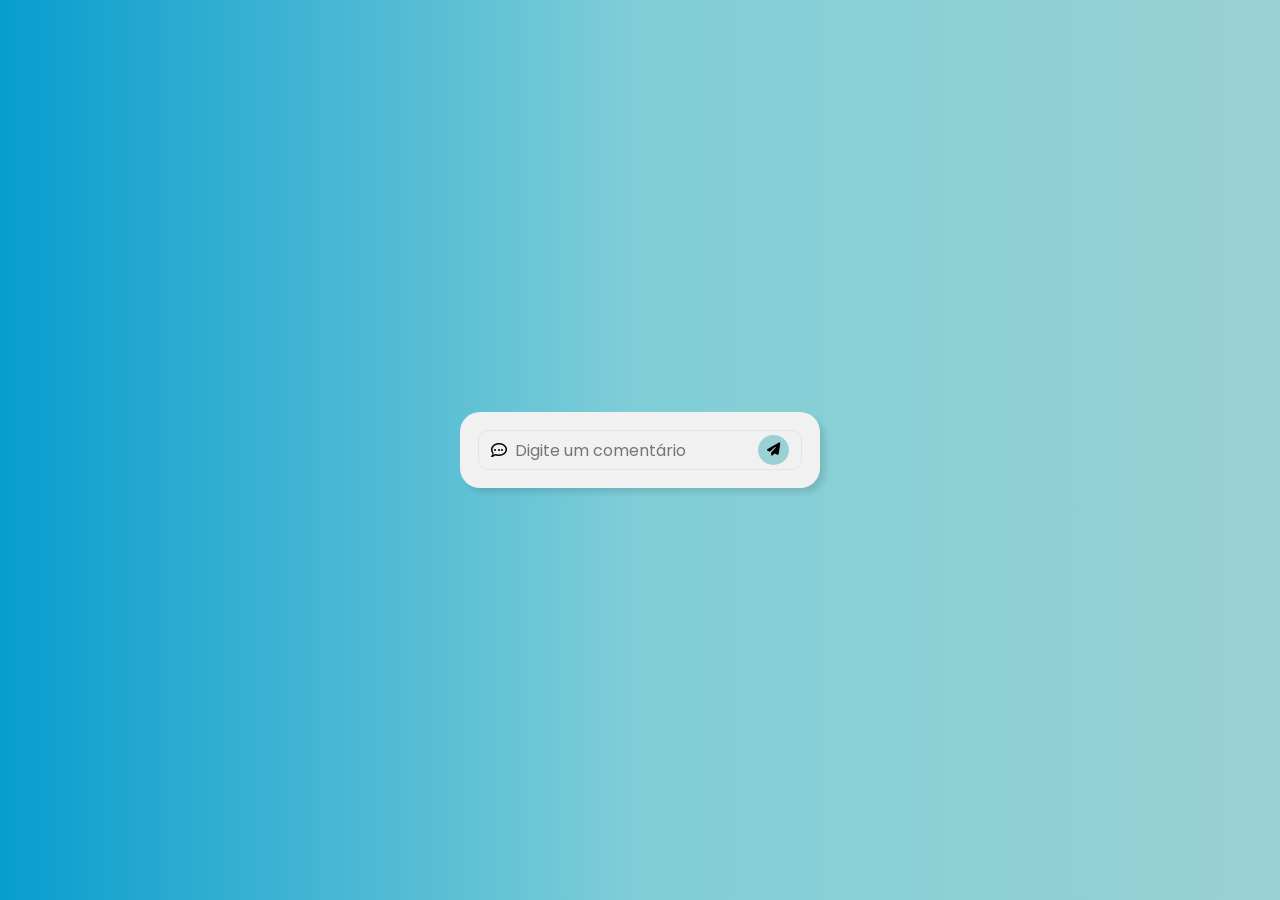
==== frontend/index.html @ 9689feb0 "refactor: Reestruturação projeto Reestruturação do projeto." ====
<!DOCTYPE html>
<html lang="pt-br">

<head>
    <meta charset="UTF-8">
    <meta name="viewport" content="width=device-width, initial-scale=1.0">
    <link rel="stylesheet" href="styles/styles.css">
    <link rel="stylesheet" href="https://cdnjs.cloudflare.com/ajax/libs/font-awesome/6.5.1/css/all.min.css"
        integrity="sha512-DTOQO9RWCH3ppGqcWaEA1BIZOC6xxalwEsw9c2QQeAIftl+Vegovlnee1c9QX4TctnWMn13TZye+giMm8e2LwA=="
        crossorigin="anonymous" referrerpolicy="no-referrer" />
    <title>Verificador de comentário ofensivo</title>
</head>

<body>
    <div id="container">
        <form action="" id="send" autocomplete="off">
            <i class="fa-regular fa-comment-dots"></i>

            <input type="search" name="verify_text" id="verify_text" placeholder="Digite um comentário">
            
            <button type="submit">
                <i class="fa-solid fa-paper-plane"></i>
            </button>
        </form>

        <div id="custom_loader_box">
            <div id="custom_loader"></div>
        </div>

        <div id="good_result_test">
            <i class="fa-regular fa-face-smile" id="good_face"></i>
            Comentário legal!
        </div>

        <div id="bad_result_test">
            <i class="fa-regular fa-face-frown" id="bad_face"></i>
            Comentário ruim!
        </div>

        <div id="error_comment">Digite um comentário...</div>

    </div>

    <script src="javascript/script.js"></script>
</body>

</html>
---- frontend/styles/styles.css ----
@import url('https://fonts.googleapis.com/css2?family=Poppins:ital,wght@0,100;0,200;0,300;0,400;0,500;0,600;0,700;0,800;0,900;1,100;1,200;1,300;1,400;1,500;1,600;1,700;1,800;1,900&display=swap');

:root {
    --color-light-50: #f1f1f1;
    --color-light-150: #e6e3e3;

    --color-dark-600: #555555;
    --color-dark-900: #000;

    --color-blue-50: #9AD1D4;
    --color-blue-100: #80CED7;
    --color-blue-200: #089dcf;
    --color_blue-600: #042636;

    --color-gradient: linear-gradient(90deg, var(--color-blue-200), var(--color-blue-100),
            var(--color-blue-50));
}

* {
    font-family: 'Poppins', sans-serif;
    margin: 0;
    padding: 0;
    box-sizing: border-box;
}

body {
    display: flex;
    align-items: center;
    justify-content: center;
    min-height: 100vh;
    background: var(--color-gradient);
}

#container {
    background: var(--color-light-50);
    width: 360px;
    border-radius: 20px;
    padding: 18px;
    margin: 0px 30px;
    box-shadow: 5px 5px 5px rgba(0, 0, 0, 0.1);
}

#send {
    display: flex;
    align-items: center;
    gap: 8px;
    border: 1px solid var(--color-light-150);
    border-radius: 10px;
    padding: 4px 12px;
}

#send input {
    border: none;
    background-color: transparent;
    font-size: 16px;
    width: 100%;
}

#send input:focus-visible {
    outline: none;
}

#send input[type="text"]::-webkit-clear-button {
    color: var(--color_blue-600);
}

#send button {
    background-color: var(--color-blue-50);
    border-radius: 50%;
    padding: 5px 9px;
    border: none;
    cursor: pointer;
}

#send button:hover {
    transform: scale(1.05);
}

#custom_loader_box {
    display: none;
}

#custom_loader_box.show {
    display: flex;
    justify-content: center;
    align-items: center;
    margin-top: 20px;
}

#custom_loader {
    width:25px;
    height:25px;
    border-radius:50%;
    border:4px solid;
    border-color: var(--color-light-150);
    border-right-color: var(--color-dark-600);
    animation:s2 1s infinite linear;
  }
  @keyframes s2 {to{transform: rotate(1turn)}}

#good_result_test {
    display: none;
}

#good_result_test.show {
    display: flex;
    justify-content: center;
    align-items: center;
    font-size: 25px;
    color: var(--color-dark-600);
    margin-top: 20px;
    gap: 10px;
}

#bad_result_test {
    display: none;
}

#bad_result_test.show {
    display: flex;
    justify-content: center;
    align-items: center;
    font-size: 25px;
    color: var(--color-dark-600);
    margin-top: 20px;
    gap: 10px;
}

#error_comment {
    display: none;
}

#error_comment.show {
    display: flex;
    justify-content: center;
    align-items: center;
    font-size: 25px;
    color: var(--color-dark-600);
    margin-top: 20px;
}

#good_face {
    color: green;
}

#bad_face {
    color: red;
}
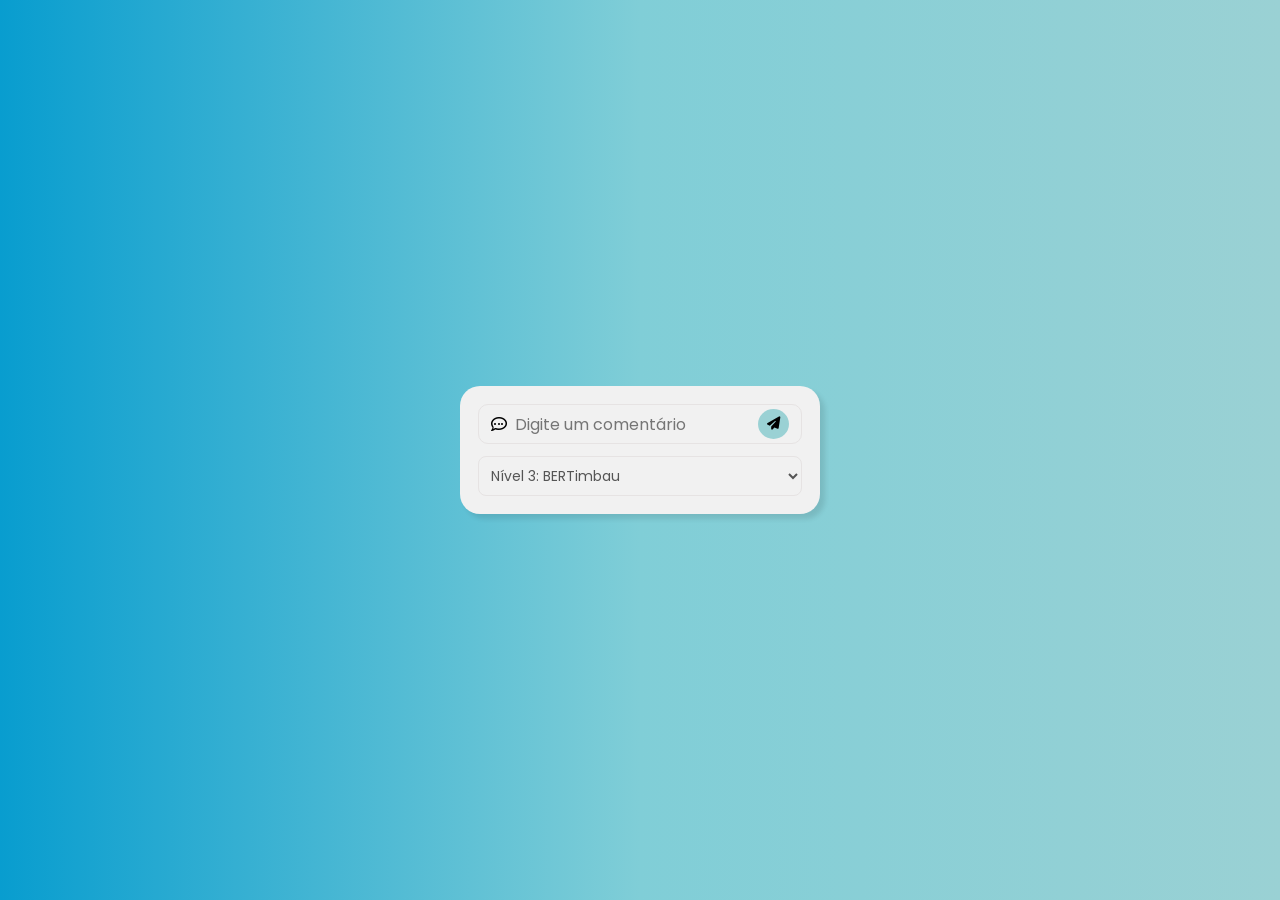
==== commit 7960b8f7: "feat: Nova aba mudança de modelo, alterações docker Nova aba para mudança de modelo e alterações doc" ====
--- a/frontend/index.html
+++ b/frontend/index.html
@@ -8,20 +8,24 @@
     <link rel="stylesheet" href="https://cdnjs.cloudflare.com/ajax/libs/font-awesome/6.5.1/css/all.min.css"
         integrity="sha512-DTOQO9RWCH3ppGqcWaEA1BIZOC6xxalwEsw9c2QQeAIftl+Vegovlnee1c9QX4TctnWMn13TZye+giMm8e2LwA=="
         crossorigin="anonymous" referrerpolicy="no-referrer" />
-    <title>Verificador de comentário ofensivo</title>
+    <title>Verificador de Comentário Ofensivo</title>
 </head>
 
 <body>
     <div id="container">
         <form action="" id="send" autocomplete="off">
             <i class="fa-regular fa-comment-dots"></i>
-
             <input type="search" name="verify_text" id="verify_text" placeholder="Digite um comentário">
-            
             <button type="submit">
                 <i class="fa-solid fa-paper-plane"></i>
             </button>
         </form>
+
+        <select id="model_level" title="Escolha a Inteligência Artificial">
+            <option value="1">Nível 1: TF-IDF</option>
+            <option value="2">Nível 2: GRU</option>
+            <option value="3" selected>Nível 3: BERTimbau</option>
+        </select>
 
         <div id="custom_loader_box">
             <div id="custom_loader"></div>
@@ -29,16 +33,15 @@
 
         <div id="good_result_test">
             <i class="fa-regular fa-face-smile" id="good_face"></i>
-            Comentário legal!
+            <span>Comentário legal!</span>
         </div>
 
         <div id="bad_result_test">
             <i class="fa-regular fa-face-frown" id="bad_face"></i>
-            Comentário ruim!
+            <span>Comentário ruim!</span>
         </div>
 
         <div id="error_comment">Digite um comentário...</div>
-
     </div>
 
     <script src="javascript/script.js"></script>
--- a/frontend/styles/styles.css
+++ b/frontend/styles/styles.css
@@ -3,17 +3,13 @@
 :root {
     --color-light-50: #f1f1f1;
     --color-light-150: #e6e3e3;
-
     --color-dark-600: #555555;
     --color-dark-900: #000;
-
     --color-blue-50: #9AD1D4;
     --color-blue-100: #80CED7;
     --color-blue-200: #089dcf;
     --color_blue-600: #042636;
-
-    --color-gradient: linear-gradient(90deg, var(--color-blue-200), var(--color-blue-100),
-            var(--color-blue-50));
+    --color-gradient: linear-gradient(90deg, var(--color-blue-200), var(--color-blue-100), var(--color-blue-50));
 }
 
 * {
@@ -60,8 +56,8 @@
     outline: none;
 }
 
-#send input[type="text"]::-webkit-clear-button {
-    color: var(--color_blue-600);
+#send input[type="search"]::-webkit-search-cancel-button {
+    -webkit-appearance: none;
 }
 
 #send button {
@@ -70,79 +66,52 @@
     padding: 5px 9px;
     border: none;
     cursor: pointer;
+    transition: transform 0.2s;
 }
 
 #send button:hover {
     transform: scale(1.05);
 }
 
-#custom_loader_box {
+#model_level {
+    width: 100%;
+    margin-top: 12px;
+    padding: 8px;
+    border-radius: 8px;
+    border: 1px solid var(--color-light-150);
+    background-color: transparent;
+    color: var(--color-dark-600);
+    font-size: 14px;
+    outline: none;
+    cursor: pointer;
+}
+
+#custom_loader_box, #good_result_test, #bad_result_test, #error_comment {
     display: none;
 }
 
-#custom_loader_box.show {
-    display: flex;
+.show {
+    display: flex !important;
     justify-content: center;
     align-items: center;
+    font-size: 20px;
+    color: var(--color-dark-600);
     margin-top: 20px;
+    gap: 10px;
+    text-align: center;
 }
 
 #custom_loader {
-    width:25px;
-    height:25px;
-    border-radius:50%;
-    border:4px solid;
+    width: 25px;
+    height: 25px;
+    border-radius: 50%;
+    border: 4px solid;
     border-color: var(--color-light-150);
     border-right-color: var(--color-dark-600);
-    animation:s2 1s infinite linear;
-  }
-  @keyframes s2 {to{transform: rotate(1turn)}}
-
-#good_result_test {
-    display: none;
+    animation: s2 1s infinite linear;
 }
 
-#good_result_test.show {
-    display: flex;
-    justify-content: center;
-    align-items: center;
-    font-size: 25px;
-    color: var(--color-dark-600);
-    margin-top: 20px;
-    gap: 10px;
-}
+@keyframes s2 { to { transform: rotate(1turn) } }
 
-#bad_result_test {
-    display: none;
-}
-
-#bad_result_test.show {
-    display: flex;
-    justify-content: center;
-    align-items: center;
-    font-size: 25px;
-    color: var(--color-dark-600);
-    margin-top: 20px;
-    gap: 10px;
-}
-
-#error_comment {
-    display: none;
-}
-
-#error_comment.show {
-    display: flex;
-    justify-content: center;
-    align-items: center;
-    font-size: 25px;
-    color: var(--color-dark-600);
-    margin-top: 20px;
-}
-
-#good_face {
-    color: green;
-}
-
-#bad_face {
-    color: red;
-}+#good_face { color: green; }
+#bad_face { color: red; }
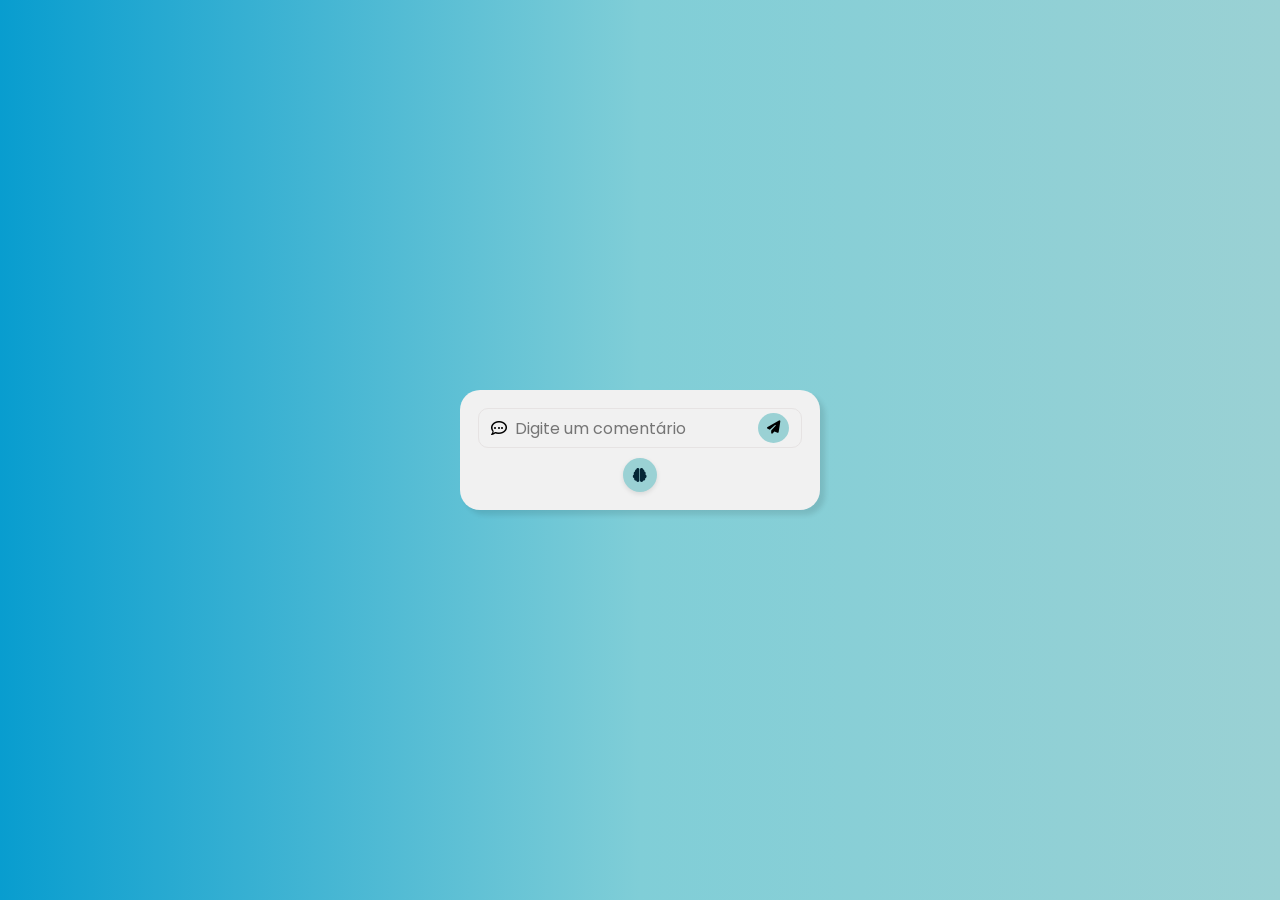
==== commit 0a01b078: "feat: Botão esconder modelos Botão para esconder modelos de IA." ====
--- a/frontend/index.html
+++ b/frontend/index.html
@@ -16,16 +16,24 @@
         <form action="" id="send" autocomplete="off">
             <i class="fa-regular fa-comment-dots"></i>
             <input type="search" name="verify_text" id="verify_text" placeholder="Digite um comentário">
-            <button type="submit">
+            <button type="submit" title="Enviar">
                 <i class="fa-solid fa-paper-plane"></i>
             </button>
         </form>
 
-        <select id="model_level" title="Escolha a Inteligência Artificial">
-            <option value="1">Nível 1: TF-IDF</option>
-            <option value="2">Nível 2: GRU</option>
-            <option value="3" selected>Nível 3: BERTimbau</option>
-        </select>
+        <div id="ai_selector_container">
+            <button type="button" id="toggle_model_btn" title="Modelos de IA">
+                <i class="fa-solid fa-brain"></i>
+            </button>
+            
+            <div id="select_wrapper">
+                <select id="model_level">
+                    <option value="1">Nível 1: TF-IDF</option>
+                    <option value="2">Nível 2: GRU</option>
+                    <option value="3" selected>Nível 3: BERTimbau</option>
+                </select>
+            </div>
+        </div>
 
         <div id="custom_loader_box">
             <div id="custom_loader"></div>
--- a/frontend/styles/styles.css
+++ b/frontend/styles/styles.css
@@ -73,20 +73,66 @@
     transform: scale(1.05);
 }
 
+#ai_selector_container {
+    display: flex;
+    flex-direction: column;
+    align-items: center;
+    width: 100%;
+    margin-top: 10px;
+}
+
+#toggle_model_btn {
+    background-color: var(--color-blue-50);
+    width: 34px;
+    height: 34px;
+    border-radius: 50%;
+    display: flex;
+    justify-content: center;
+    align-items: center;
+    border: none;
+    outline: none;
+    cursor: pointer;
+    transition: transform 0.2s, background-color 0.2s;
+    color: var(--color_blue-600);
+    font-size: 14px;
+    box-shadow: 0 2px 5px rgba(0, 0, 0, 0.1);
+}
+
+#toggle_model_btn:hover {
+    transform: scale(1.1);
+    background-color: var(--color-blue-100);
+}
+
+#select_wrapper {
+    width: 100%;
+    max-height: 0;
+    overflow: hidden;
+    opacity: 0;
+    transition: max-height 0.4s ease, opacity 0.4s ease, margin-top 0.4s ease;
+}
+
+#select_wrapper.show-select {
+    max-height: 80px; 
+    opacity: 1;
+    margin-top: 15px;
+}
+
 #model_level {
     width: 100%;
-    margin-top: 12px;
-    padding: 8px;
+    padding: 10px;
     border-radius: 8px;
     border: 1px solid var(--color-light-150);
-    background-color: transparent;
+    background-color: var(--color-light-50);
     color: var(--color-dark-600);
     font-size: 14px;
     outline: none;
     cursor: pointer;
 }
 
-#custom_loader_box, #good_result_test, #bad_result_test, #error_comment {
+#custom_loader_box, 
+#good_result_test, 
+#bad_result_test, 
+#error_comment {
     display: none;
 }
 
